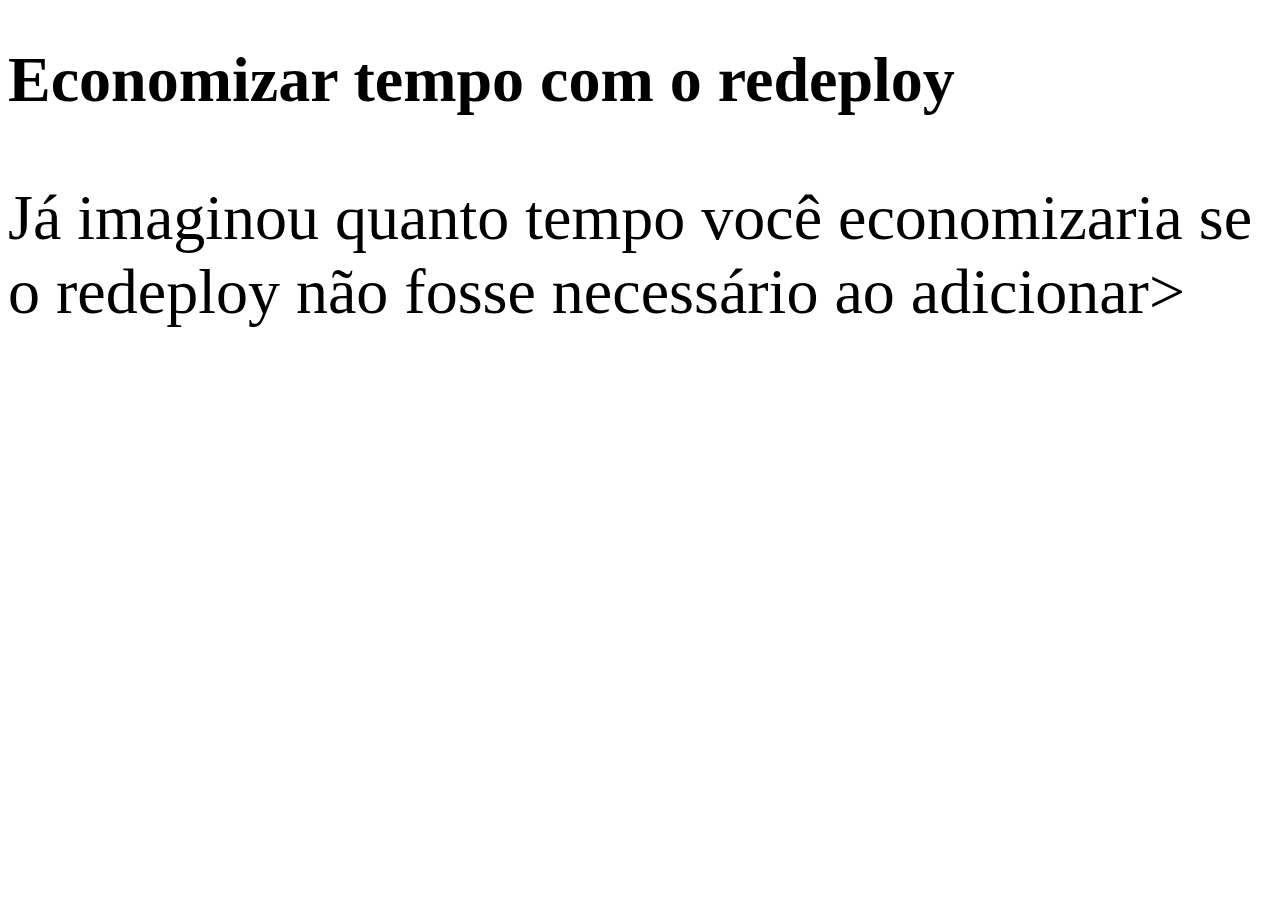
==== percentual.html @ 6ea99bf7 "Trabalhando com dimensões de tela e objetos" ====
<!DOCTYPE html>
<html>
<head>
	<meta charset="utf-8">
	<link rel="stylesheet" href="css/percentual.css">
</head>
<body>

<div class="container">
	<div class="caixa">
		<h1>Economizar tempo com o redeploy</h1>

		<p>Já imaginou quanto tempo você economizaria se o redeploy não fosse necessário ao adicionar></p>
	</div>
</div>

</body>
</html>
---- css/percentual.css ----
.container {
	font-size: 200%;
}

p {
	font-size: 200%;
}
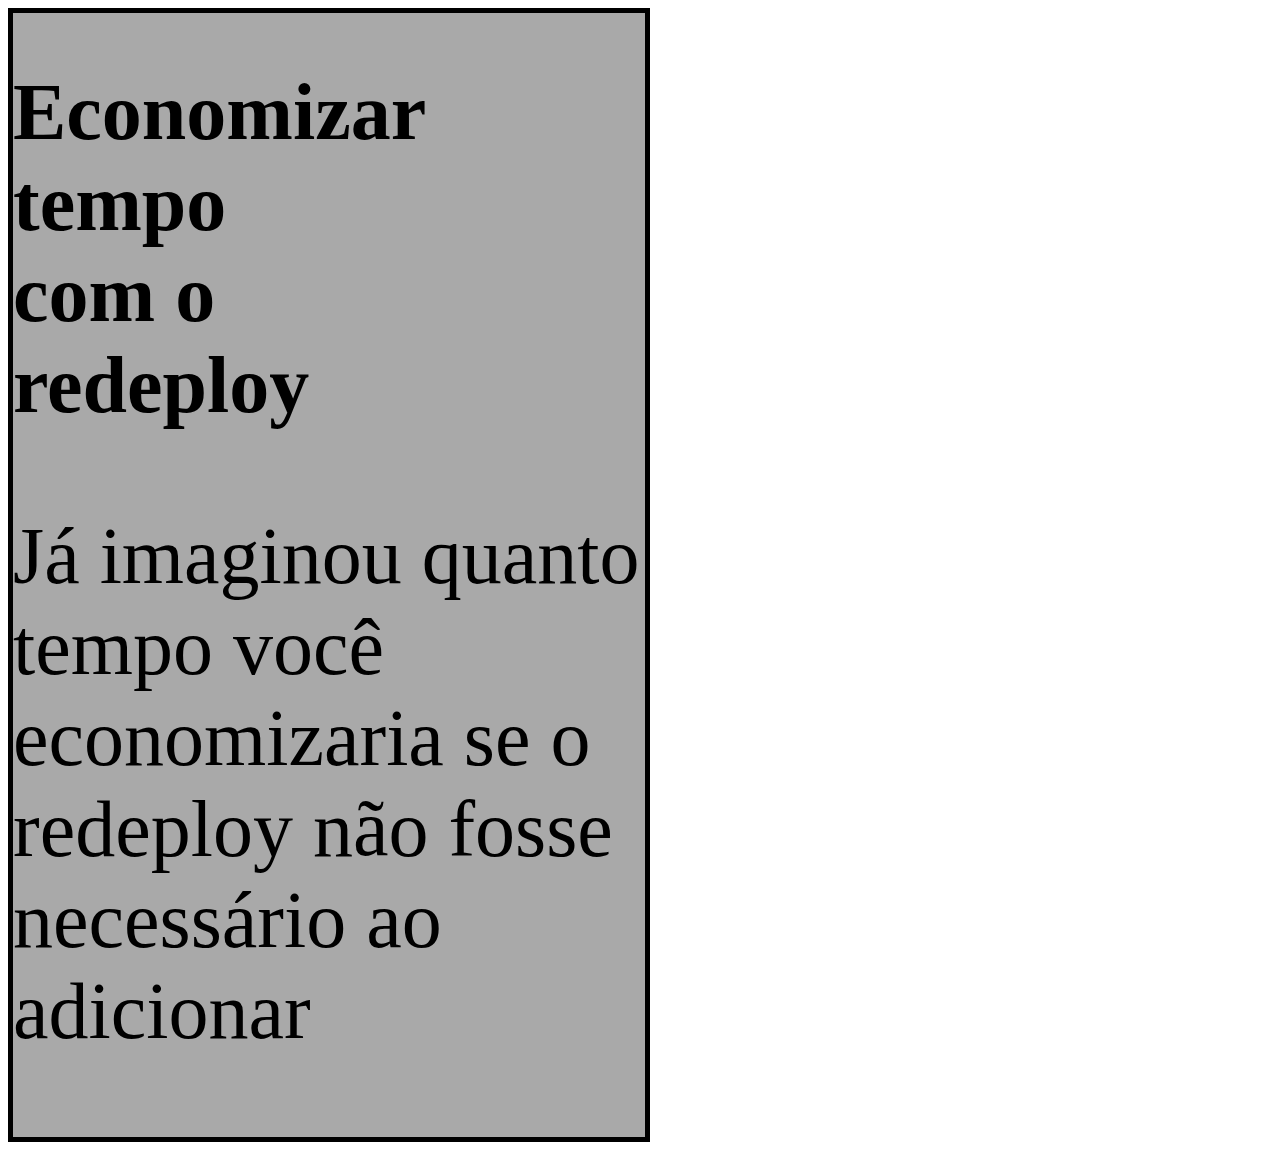
==== commit 38bea73e: "Medidas percentuais" ====
--- a/percentual.html
+++ b/percentual.html
@@ -10,7 +10,7 @@
 	<div class="caixa">
 		<h1>Economizar tempo com o redeploy</h1>
 
-		<p>Já imaginou quanto tempo você economizaria se o redeploy não fosse necessário ao adicionar></p>
+		<p>Já imaginou quanto tempo você economizaria se o redeploy não fosse necessário ao adicionar</p>
 	</div>
 </div>
 
--- a/css/percentual.css
+++ b/css/percentual.css
@@ -1,3 +1,15 @@
+html {
+	font-size: 62.5%;;
+}
+h1 {
+	width: 50%;
+}
+.caixa {
+	width: 50%;
+	font-size: 200%;
+	background-color: #a9a9a9;
+	border: 5px solid black;
+}
 .container {
 	font-size: 200%;
 }
